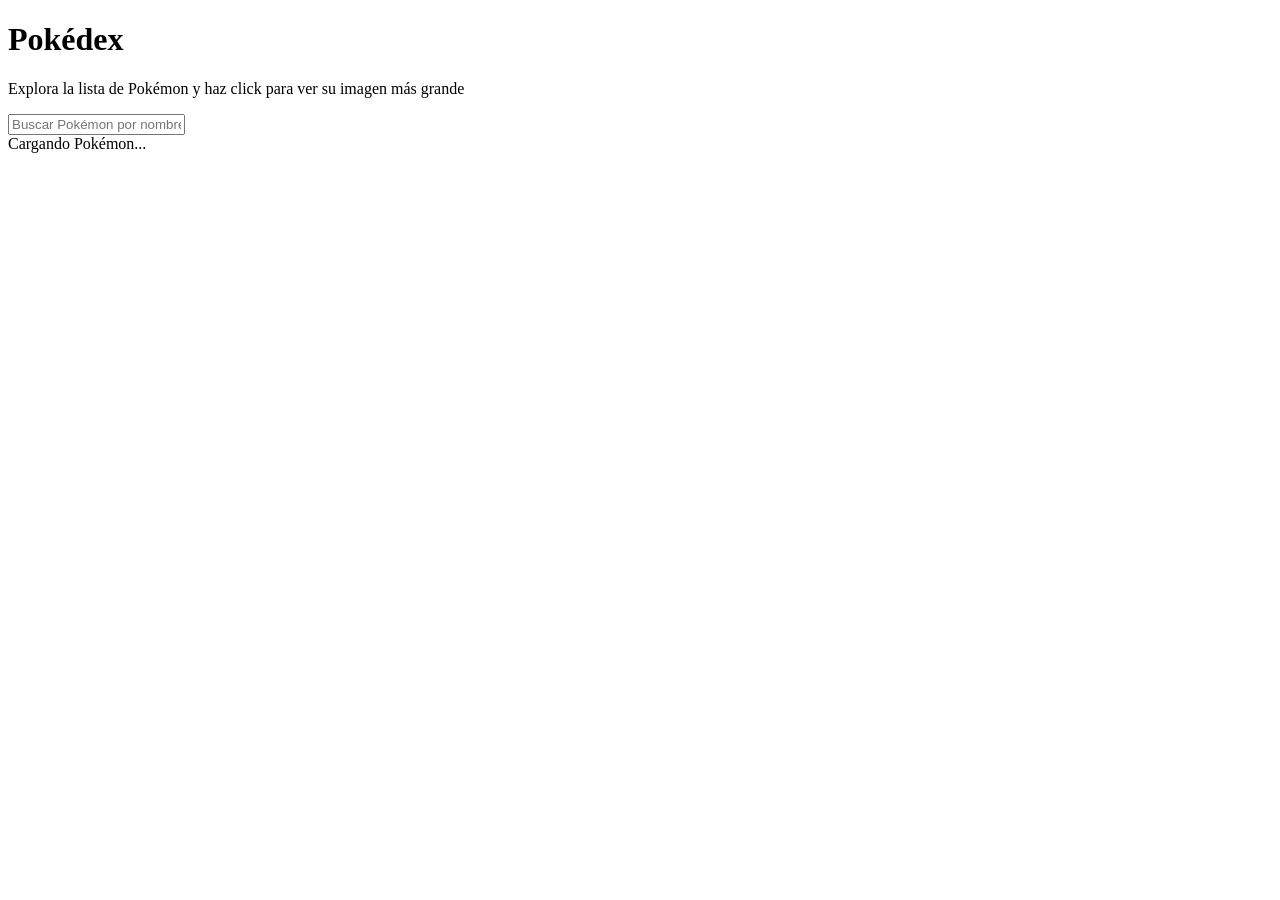
==== 10_abril_poketarea/index.html @ 6e4c2b44 "html" ====
<!DOCTYPE html>
<html lang="es">
  <head>
    <meta charset="UTF-8" />
    <meta name="viewport" content="width=device-width, initial-scale=1.0" />
    <title>Mega PokeTarea</title>
    <link rel="stylesheet" href="style.css" />
  </head>
  <body>
    <header class="header">
      <h1>Pokédex</h1>
      <p>Explora la lista de Pokémon y haz click para ver su imagen más grande</p>
    </header>

    <main class="main">
      <section class="barra-superior">
        <input
          type="text"
          id="buscador"
          placeholder="Buscar Pokémon por nombre..."
        />
      </section>

      <section id="mensajeCarga" class="mensaje-carga">
        Cargando Pokémon...
      </section>

      <section id="contenedorCards" class="cards"></section>
    </main>

    <div id="modalContainer"></div>

    <script type="module" src="main.js"></script>
  </body>
</html>
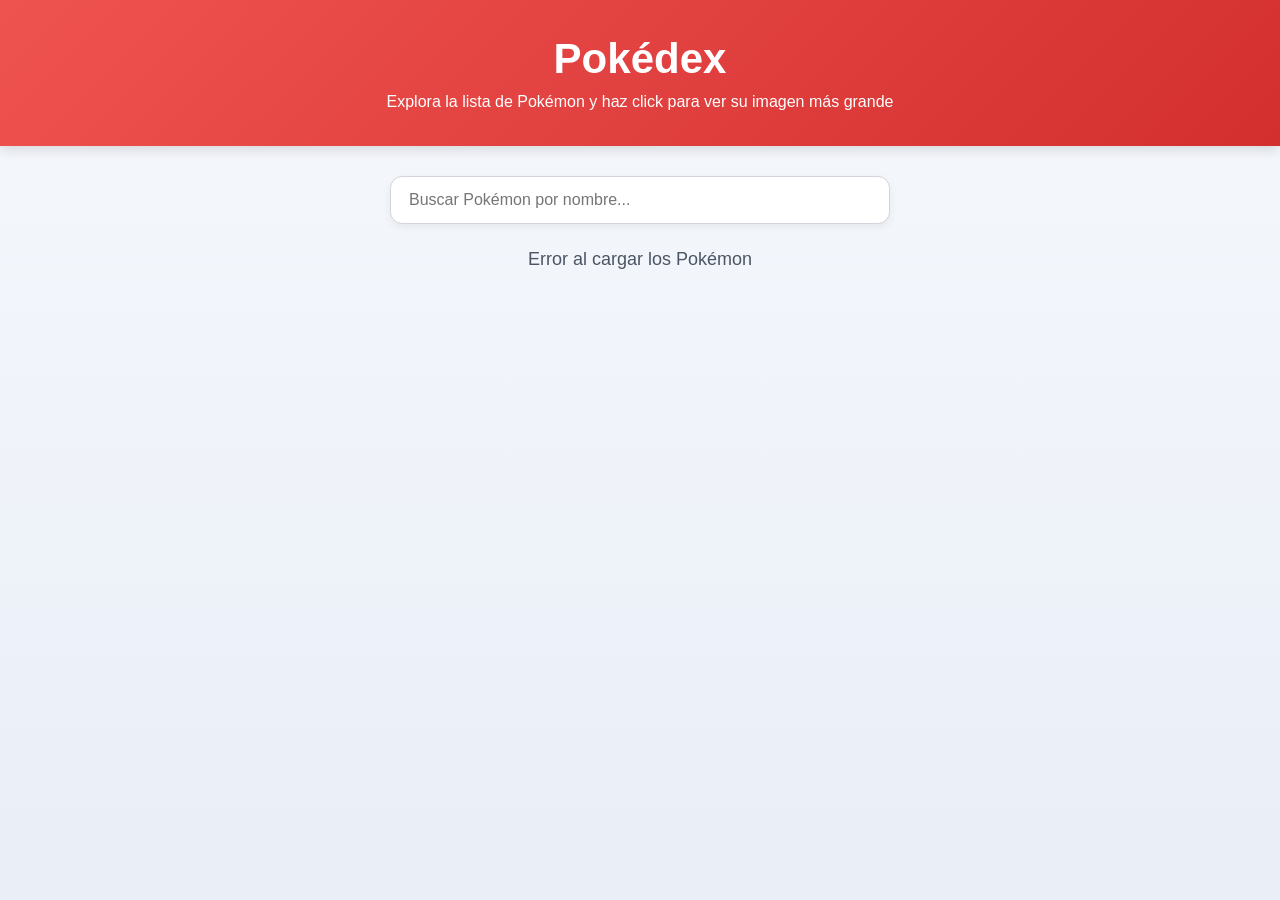
==== commit d0451cec: "correcion en cards" ====
--- a/10_abril_poketarea/index.html
+++ b/10_abril_poketarea/index.html
@@ -3,7 +3,7 @@
   <head>
     <meta charset="UTF-8" />
     <meta name="viewport" content="width=device-width, initial-scale=1.0" />
-    <title>Mega PokeTarea</title>
+    <title>10 Abril - PokeTarea</title>
     <link rel="stylesheet" href="style.css" />
   </head>
   <body>
--- a/10_abril_poketarea/style.css
+++ b/10_abril_poketarea/style.css
@@ -0,0 +1,164 @@
+* {
+  margin: 0;
+  padding: 0;
+  box-sizing: border-box;
+}
+
+body {
+  font-family: Arial, sans-serif;
+  background: linear-gradient(180deg, #f6f8fc 0%, #e9eef7 100%);
+  color: #1f2937;
+  min-height: 100vh;
+}
+
+.header {
+  background: linear-gradient(135deg, #ef5350, #d32f2f);
+  color: white;
+  text-align: center;
+  padding: 35px 20px;
+  box-shadow: 0 4px 12px rgba(0, 0, 0, 0.12);
+}
+
+.header h1 {
+  font-size: 42px;
+  margin-bottom: 10px;
+}
+
+.header p {
+  font-size: 16px;
+}
+
+.main {
+  width: 90%;
+  max-width: 1200px;
+  margin: 30px auto;
+}
+
+.barra-superior {
+  display: flex;
+  justify-content: center;
+  margin-bottom: 25px;
+}
+
+#buscador {
+  width: 100%;
+  max-width: 500px;
+  padding: 14px 18px;
+  border: 1px solid #d1d5db;
+  border-radius: 12px;
+  outline: none;
+  font-size: 16px;
+  box-shadow: 0 3px 8px rgba(0, 0, 0, 0.06);
+}
+
+#buscador:focus {
+  border-color: #ef5350;
+}
+
+.mensaje-carga {
+  text-align: center;
+  font-size: 18px;
+  margin-bottom: 20px;
+  color: #4b5563;
+}
+
+.cards {
+  display: grid;
+  grid-template-columns: repeat(auto-fit, minmax(190px, 1fr));
+  gap: 20px;
+}
+
+.card {
+  background: white;
+  border-radius: 18px;
+  padding: 18px;
+  text-align: center;
+  cursor: pointer;
+  box-shadow: 0 8px 18px rgba(0, 0, 0, 0.08);
+  transition: transform 0.2s ease, box-shadow 0.2s ease;
+}
+
+.card:hover {
+  transform: translateY(-4px);
+  box-shadow: 0 14px 24px rgba(0, 0, 0, 0.12);
+}
+
+.card img {
+  width: 130px;
+  height: 130px;
+  object-fit: contain;
+}
+
+.card h3 {
+  margin-top: 12px;
+  text-transform: capitalize;
+  font-size: 18px;
+}
+
+.card p {
+  margin-top: 6px;
+  font-size: 14px;
+  color: #6b7280;
+}
+
+.modal-fondo {
+  position: fixed;
+  top: 0;
+  left: 0;
+  width: 100%;
+  height: 100%;
+  background: rgba(17, 24, 39, 0.75);
+  display: flex;
+  justify-content: center;
+  align-items: center;
+  padding: 20px;
+}
+
+.modal {
+  background: white;
+  width: 100%;
+  max-width: 420px;
+  border-radius: 22px;
+  padding: 30px 24px;
+  text-align: center;
+  position: relative;
+  animation: aparecer 0.25s ease;
+}
+
+.modal img {
+  width: 260px;
+  height: 260px;
+  object-fit: contain;
+}
+
+.modal h2 {
+  margin-bottom: 10px;
+  text-transform: capitalize;
+}
+
+.modal p {
+  margin-bottom: 16px;
+  color: #6b7280;
+}
+
+.cerrar {
+  position: absolute;
+  top: 10px;
+  right: 16px;
+  font-size: 28px;
+  border: none;
+  background: none;
+  cursor: pointer;
+  color: #111827;
+}
+
+@keyframes aparecer {
+  from {
+    transform: scale(0.92);
+    opacity: 0;
+  }
+  to {
+    transform: scale(1);
+    opacity: 1;
+  }
+}
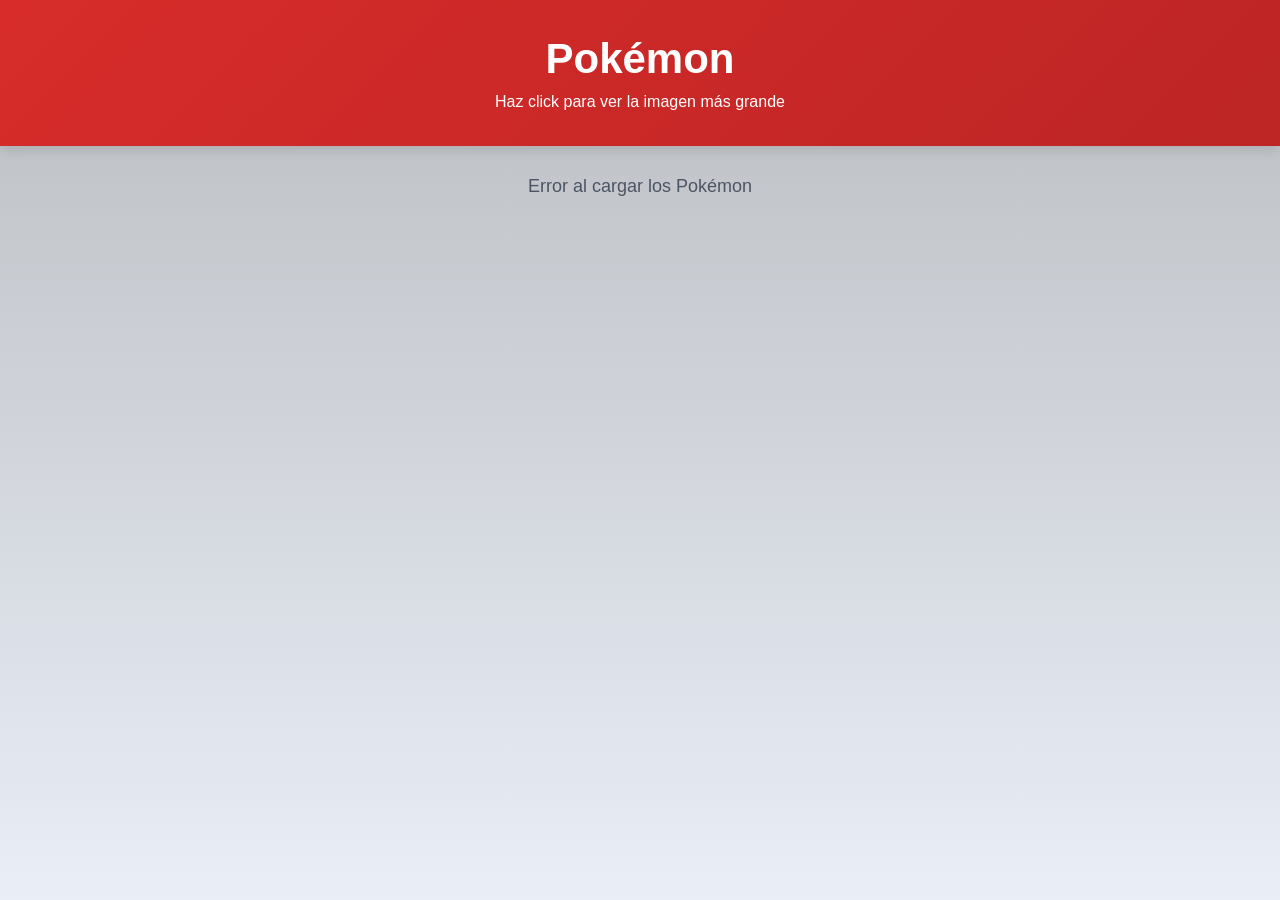
==== commit 0e0d5513: "ajustes en cards" ====
--- a/10_abril_poketarea/index.html
+++ b/10_abril_poketarea/index.html
@@ -8,19 +8,12 @@
   </head>
   <body>
     <header class="header">
-      <h1>Pokédex</h1>
-      <p>Explora la lista de Pokémon y haz click para ver su imagen más grande</p>
+      <h1>Pokémon</h1>
+      <p>Haz click para ver la imagen más grande</p>
     </header>
 
     <main class="main">
-      <section class="barra-superior">
-        <input
-          type="text"
-          id="buscador"
-          placeholder="Buscar Pokémon por nombre..."
-        />
-      </section>
-
+      
       <section id="mensajeCarga" class="mensaje-carga">
         Cargando Pokémon...
       </section>
--- a/10_abril_poketarea/style.css
+++ b/10_abril_poketarea/style.css
@@ -6,13 +6,13 @@
 
 body {
   font-family: Arial, sans-serif;
-  background: linear-gradient(180deg, #f6f8fc 0%, #e9eef7 100%);
+  background: linear-gradient(180deg, #babcc0 0%, #e9eef7 100%);
   color: #1f2937;
   min-height: 100vh;
 }
 
 .header {
-  background: linear-gradient(135deg, #ef5350, #d32f2f);
+  background: linear-gradient(135deg, #d72c2a, #bd2525);
   color: white;
   text-align: center;
   padding: 35px 20px;
